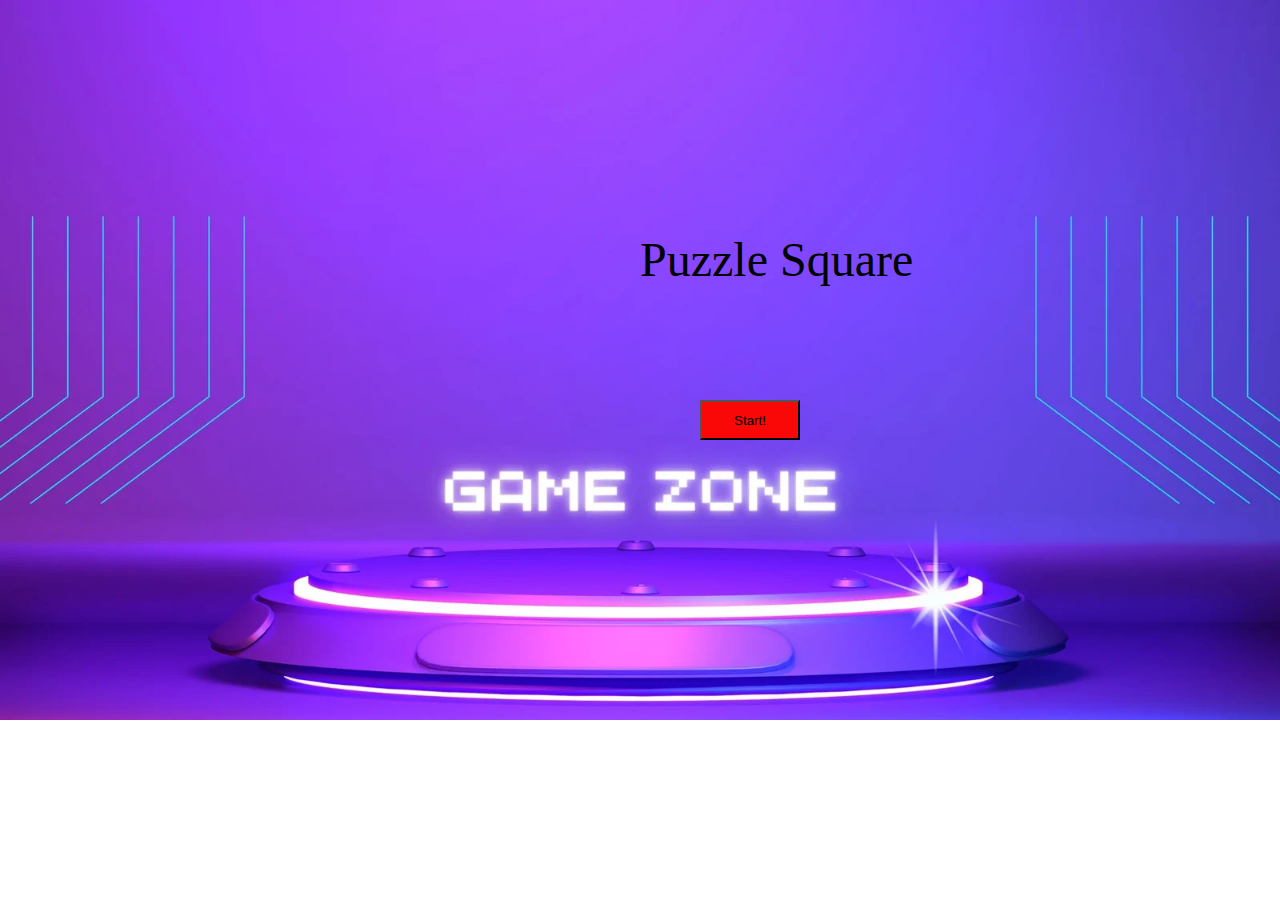
==== Front.html @ 07175003 "done changes" ====
<!DOCTYPE html>
<html lang="en">
<head>
    <meta charset="UTF-8">
    <meta name="viewport" content="width=device-width, initial-scale=1.0">
    <link rel="stylesheet" href="Front.css">
    <style>
        @import url('https://fonts.googleapis.com/css2?family=Cairo&family=New+Rocker&display=swap');
      </style>
    <title>Puzzle Square</title>
</head>
<body>
    <h1>Puzzle Square</h1>
        <!-- <div class="Start" >Start</div> -->
        <a href="instruction.html"><button class="button1">Start!</button></a>
    
    <!-- <button id="Music">
        <div class="MusicOnOff">Music on/off</div>
    </button> -->
    <button id="audioToggle">Music On/Off</button>

    <audio id="gameAudio" loop>
        <source src="JD-Intro-MassTamilan.io.mp3" type="audio/mp3">
    </audio>
    <audio id="gameAudio" loop volume="0.5">
        <source src="JD-Intro-MassTamilan.io.mp3" type="audio/mp3">
    </audio>
    <script src="front.js"></script>
    </body>
    
</html>
---- Front.css ----
body{
    background-image: url(Puzzle\ Square\ background.webp);
    overflow: hidden;
    background-repeat: no-repeat;
    background-size: cover;
}
h1{
    position: absolute;
    left: 640px;
    top: 200px;
    color: #000;
    font-family: Nico Moji;
    font-size: 48px;
    font-style: normal;
    font-weight: 400;
    line-height: normal;
}
.button1{
    position: absolute;
    left: 700px;
    top: 400px;
    width: 100px;
    height: 40px;
    color: black;
    background-color: #FA0707;
}
/* #Music{
    position: absolute;
    left: 1350px;
    top: 20px;
    color: #000;
    background-color: #FA0707;
}
.Musiconoff{
 color: black;
 background-color: #FA0707;
 font-size: 24px;
 font-family: New Rocker;
 font-weight: 400;
 position: absolute;
 left: 1300px;
 word-wrap: break-word;
}
.MusicOnOff :hover{
    box-shadow:10px 10px #FA0707;
} */
/* .Start{
color: #FA0707;
 font-size: 48px;
 font-family: Nico Moji;
 font-weight: 400;
 word-wrap: break-word;
} */
#audioToggle{
    position: absolute;
    left: 1300px;
    top: 40px;
    background-color: red;
}
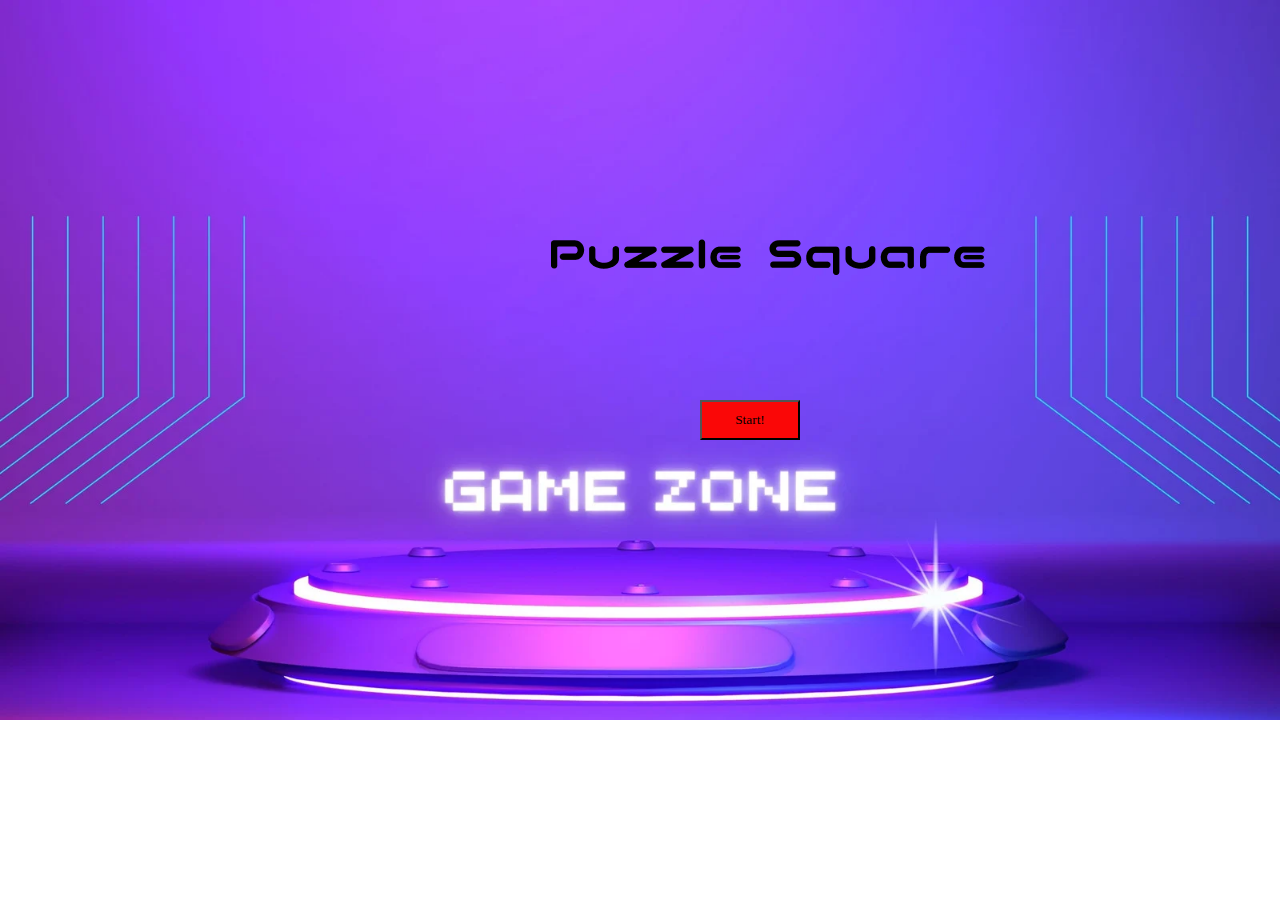
==== commit 7158e0ad: "done changes" ====
--- a/Front.html
+++ b/Front.html
@@ -4,28 +4,27 @@
     <meta charset="UTF-8">
     <meta name="viewport" content="width=device-width, initial-scale=1.0">
     <link rel="stylesheet" href="Front.css">
-    <style>
-        @import url('https://fonts.googleapis.com/css2?family=Cairo&family=New+Rocker&display=swap');
-      </style>
+    
     <title>Puzzle Square</title>
 </head>
 <body>
-    <h1>Puzzle Square</h1>
+    <h1 ><img src="./Puzzle Square.png" alt=""></h1>
         <!-- <div class="Start" >Start</div> -->
         <a href="instruction.html"><button class="button1">Start!</button></a>
     
-    <!-- <button id="Music">
-        <div class="MusicOnOff">Music on/off</div>
-    </button> -->
     <button id="audioToggle">Music On/Off</button>
 
     <audio id="gameAudio" loop>
-        <source src="JD-Intro-MassTamilan.io.mp3" type="audio/mp3">
+        <source src="People - Libianca Mp3 Song Download(OyeDjSurendra.Com).mp3" type="audio/mp3">
     </audio>
     <audio id="gameAudio" loop volume="0.5">
-        <source src="JD-Intro-MassTamilan.io.mp3" type="audio/mp3">
+        <source src="People - Libianca Mp3 Song Download(OyeDjSurendra.Com).mp3" type="audio/mp3">
     </audio>
     <script src="front.js"></script>
+    <a href="http://nicofont.pupu.jp/nicomoji-plus.html"> </a>
+    <!-- <style>
+        @import url('https://fonts.googleapis.com/css2?family=Cairo&family=New+Rocker&display=swap');
+      </style> -->
     </body>
     
 </html>--- a/Front.css
+++ b/Front.css
@@ -6,7 +6,7 @@
 }
 h1{
     position: absolute;
-    left: 640px;
+    left: 550px;
     top: 200px;
     color: #000;
     font-family: Nico Moji;
@@ -17,6 +17,7 @@
 }
 .button1{
     position: absolute;
+    font-family: Nico Moji;
     left: 700px;
     top: 400px;
     width: 100px;
@@ -24,36 +25,16 @@
     color: black;
     background-color: #FA0707;
 }
-/* #Music{
-    position: absolute;
-    left: 1350px;
-    top: 20px;
-    color: #000;
-    background-color: #FA0707;
-}
-.Musiconoff{
- color: black;
- background-color: #FA0707;
- font-size: 24px;
- font-family: New Rocker;
- font-weight: 400;
- position: absolute;
- left: 1300px;
- word-wrap: break-word;
-}
-.MusicOnOff :hover{
-    box-shadow:10px 10px #FA0707;
-} */
-/* .Start{
-color: #FA0707;
- font-size: 48px;
- font-family: Nico Moji;
- font-weight: 400;
- word-wrap: break-word;
-} */
+
 #audioToggle{
     position: absolute;
-    left: 1300px;
-    top: 40px;
+    font-family: New Rocker;
+    left: 1400px;
+    top: 20px;
     background-color: red;
-}+}
+  @media screen and (min-width: 768px) {
+    body {
+    font-size: 18px;
+    }
+   }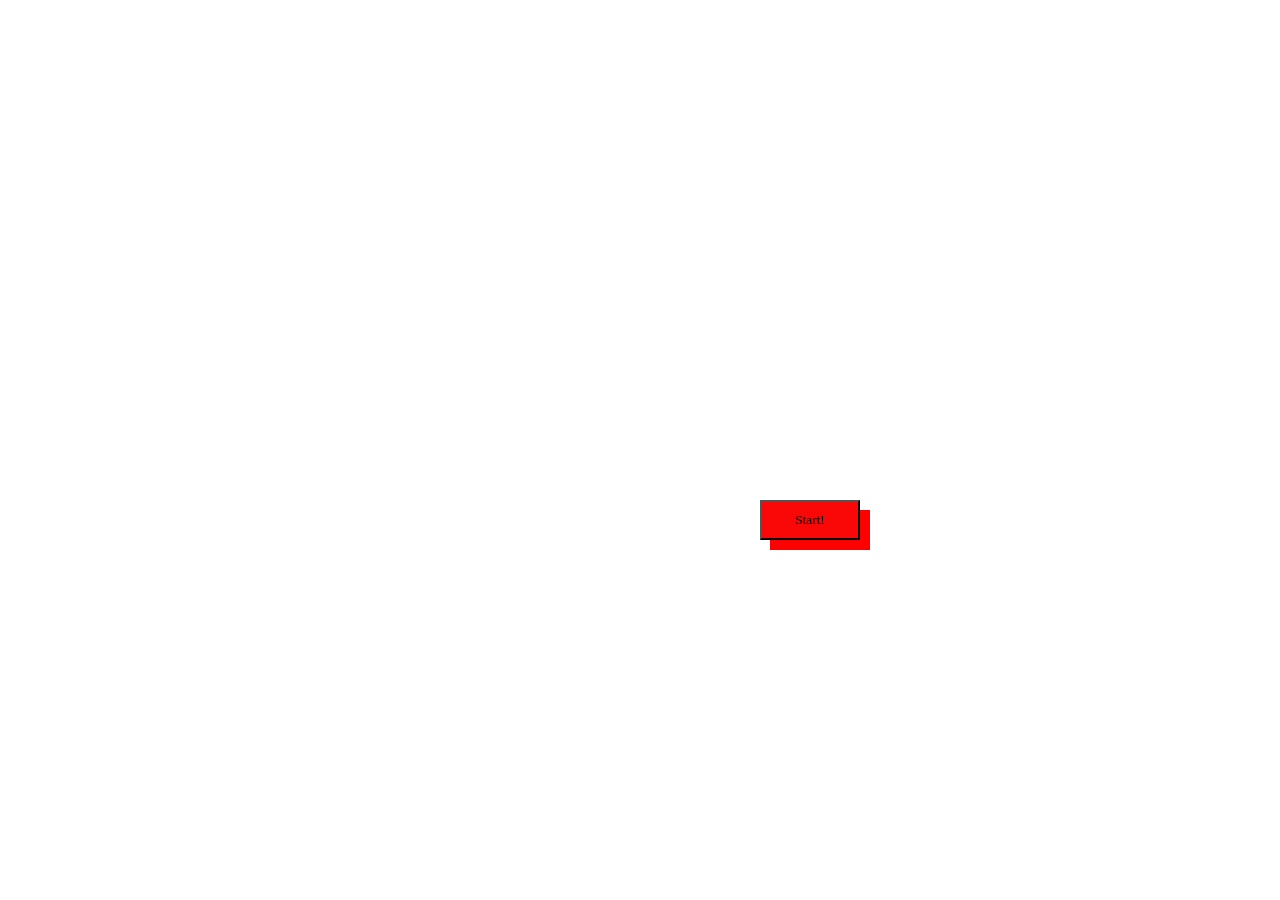
==== commit 0bba1926: "done changes" ====
--- a/Front.html
+++ b/Front.html
@@ -8,23 +8,26 @@
     <title>Puzzle Square</title>
 </head>
 <body>
-    <h1 ><img src="./Puzzle Square.png" alt=""></h1>
-        <!-- <div class="Start" >Start</div> -->
-        <a href="instruction.html"><button class="button1">Start!</button></a>
+    <!-- The video -->
+    <video autoplay muted loop id="myVideo">
+        <source src="MUHAMMAD THALHA PUZZLE.mp4" type="video/mp4">
+    </video>
     
+        <!-- <Linking page -->
+    <a href="instruction.html"><button class="button1">Start!</button></a>
+
+     <!-- audio button -->
     <button id="audioToggle">Music On/Off</button>
-
     <audio id="gameAudio" loop>
-        <source src="People - Libianca Mp3 Song Download(OyeDjSurendra.Com).mp3" type="audio/mp3">
+        <source src="JD-Intro-MassTamilan.io.mp3" type="audio/mp3">
     </audio>
     <audio id="gameAudio" loop volume="0.5">
-        <source src="People - Libianca Mp3 Song Download(OyeDjSurendra.Com).mp3" type="audio/mp3">
+        <source src="JD-Intro-MassTamilan.io.mp3" type="audio/mp3">
     </audio>
+
     <script src="front.js"></script>
+    <!-- Font insertion -->
     <a href="http://nicofont.pupu.jp/nicomoji-plus.html"> </a>
-    <!-- <style>
-        @import url('https://fonts.googleapis.com/css2?family=Cairo&family=New+Rocker&display=swap');
-      </style> -->
     </body>
     
 </html>--- a/Front.css
+++ b/Front.css
@@ -1,31 +1,38 @@
+/* body */
 body{
-    background-image: url(Puzzle\ Square\ background.webp);
+    background-image: url(MUHAMMAD\ THALHA\ PUZZLE.mp4);
     overflow: hidden;
     background-repeat: no-repeat;
     background-size: cover;
 }
-h1{
-    position: absolute;
-    left: 550px;
-    top: 200px;
-    color: #000;
-    font-family: Nico Moji;
-    font-size: 48px;
-    font-style: normal;
-    font-weight: 400;
-    line-height: normal;
-}
+
+/* Video insertion:.... */
+#myVideo {
+    position: fixed;
+    bottom: -4px;
+    left: 0px;
+    min-width: 100%;
+    min-height: 100%;
+  }
+  
+/* Start button */
 .button1{
     position: absolute;
     font-family: Nico Moji;
-    left: 700px;
-    top: 400px;
+    left: 760px;
+    top: 500px;
     width: 100px;
     height: 40px;
     color: black;
     background-color: #FA0707;
+    animation: mymove 1s infinite;
+    box-shadow: 10px 10px red;
 }
+@keyframes mymove {
+    50% {box-shadow: 20px 20px 30px red;}
+  }
 
+/* audio button  */
 #audioToggle{
     position: absolute;
     font-family: New Rocker;
@@ -33,8 +40,49 @@
     top: 20px;
     background-color: red;
 }
-  @media screen and (min-width: 768px) {
+/* responsive design for moblie version */
+   @media only screen and (max-width: 800px) {
     body {
-    font-size: 18px;
+        position: fixed;
+        top: 0;
+        right: 0;
+        bottom: 0;
+        left: 0;
+        background-size: cover;
+        background-position: center;
+        background-repeat: no-repeat;
+        background-attachment: fixed;
     }
-   }+
+/* music button */
+    #audioToggle {
+        left: 100px; 
+    }
+
+    /* Music button */
+    .button1{
+        position: absolute;
+        font-family: Nico Moji;
+        left: 200px;
+        top: 350px;
+        width: 100px;
+        height: 40px;
+        color: black;
+        background-color: #FA0707;
+        animation: mymove 5s infinite;
+    }
+
+    @keyframes mymove {
+        50% {box-shadow: 20px 20px 30px red;}
+      }
+
+    #myVideo {
+        position: fixed;
+        bottom: 1px;
+        right: 50px;
+        min-width: 50%;
+        min-height: 50%;
+      }
+    
+}
+
